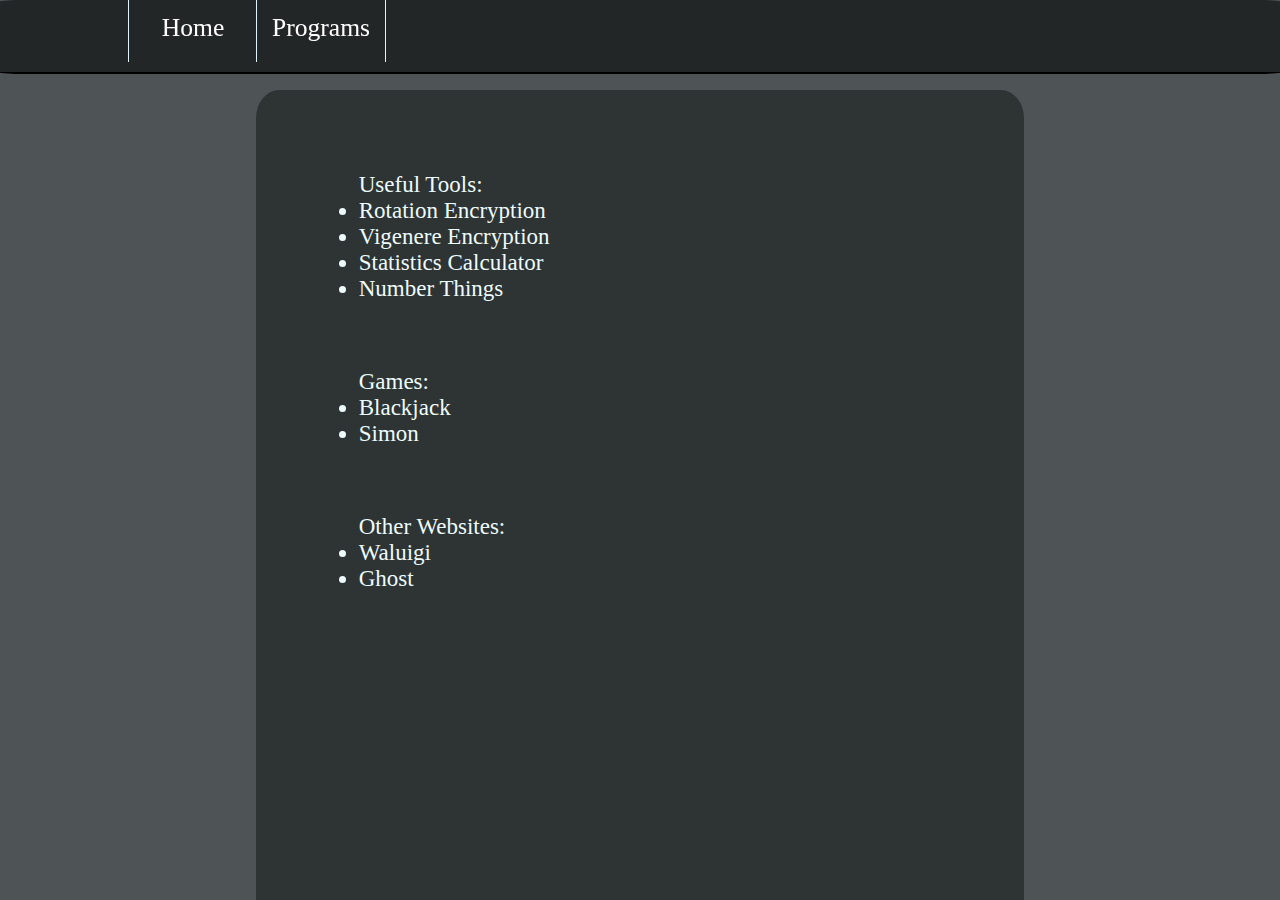
==== Programs.html @ 650e0729 "Add files via upload" ====
<! DOCTYPE html>
<html>
	<head>
        <link rel="stylesheet" type="text/css" href="Website.css" />
        <title>Programs</title>
    </head>
    <body>
        <div id="top">
            <a href="Website.html">
				<div id="home" class="link">Home</div>
			</a>
			<a href="Programs.html">
				<div id="programs_link" class="link">Programs</div>
			</a>	
        </div>
		
		<div id="main2">
			<br/>
			<ul  class="program" id="tools">
				Useful Tools:
				<li>
					<a target="_blank" href="Rotation_encryption/Rotation_encryption.html">Rotation Encryption</a>
				</li>
				<li>
					<a target="_blank" href="Vigenere_encryption/Vigenere_encryption.html">Vigenere Encryption</a>
				</li>
				<li>
					<a target="_blank" href="Statistics_calculator/Statistics.html">Statistics Calculator</a>
				</li>	
				<li>
					<a target="_blank" href="Number_things/Number_things.html">Number Things</a>
				</li>	
			</ul>
			<br/>			
			<ul class="program" id="games">
				Games:
				<li>
					<a target="_blank" href="Blackjack/Blackjack.html">Blackjack</a>
				</li>
				<li>
					<a target="_blank" href="Simon/Simon.html">Simon</a>
				</li>
			</ul>
			<br/>
			<ul class="program" id="websites">
				Other Websites:
				<li>
					<a target="_blank" href="https://alec5.github.io/Waluigi/">Waluigi</a>
				</li>
				<li>
					<a target="_blank" href="https://alec5.github.io/website1/">Ghost</a>
				</li>
			</ul>
			<br/>
		</div>
        <script type="text/javascript" src="Website.js"></script>
    </body>
</html>
</html>
---- Website.css ----
body {
	/*background-color:#2E3334;*/
	background-color:#4E5456;
	color:#EDFBFD;
	font-family:calibri;
}


#top {
	background-color:#232627;
	width:100%;
	height:8%;
	position:fixed;
	left:0%;
	top:0%;
	border-bottom:2px solid black;
	border-radius:2%;
}

.link {
	color:white;
	font-size:160%;
	text-align:center;
	padding-top:1%;
	padding-bottom:1%;
	top:0%;
	width:10%;
	border-left:1px solid #DDF4FC;
	position:fixed;
	height:4%;
}

#home {
	position:fixed;
	left:10%;

}

#programs_link {
	position:fixed;
	left:20%;
	border-right:1px solid #DDF4FC;
}

#main {
	/*background-color:#272A2B;*/
	background-color:#2E3334;
	/*border-top:2px solid black;
	border-left:1px solid #B7C1C5;
	border-right:1px solid #B7C1C5;*/
	border-radius:3%;
	position:fixed;
	top:10%;
	width:45%;
	height:100%;
	overflow-y:auto;
	word-wrap:break-word;
	left:19%;
	font-size:115%;
	padding-top:3%;
	padding-left:2%;
}

#hey {
	text-align:center;
	color:white;
	font-size:135%;
}

#side {
	background-color:#2E3334;
	position:relative;
	
	border-radius:5%;
	width:15%;
	height:25%;
	left:67%;
	top:9%;
}

#pic {
	position:relative;
	width:60%;
	margin-left:19%;
	margin-top:4%;
	border-radius:3%;
}

#the_man {
	text-align:center;
	color:white;
	position:relative;
	bottom:5%;
}

#side-bottom {
	position:relative;
	width:15%;
	height:62%;
	background-color:#2E3334;
	border-radius:5%;
	left:67%;
	top:11%;
}

#main2 {
	/*background-color:#272A2B;*/
	background-color:#2E3334;
	/*border-top:2px solid black;
	border-left:1px solid #B7C1C5;
	border-right:1px solid #B7C1C5;*/
	border-radius:3%;
	position:fixed;
	top:10%;
	width:58%;
	height:100%;
	overflow-y:auto;
	word-wrap:break-word;
	left:20%;
	font-size:115%;
	padding-top:3%;
	padding-left:2%;
}

.program {
	font-size:125%;
	position:relative;
	left:5%;
}

a:link {
    color: #EDFBFD; 
    background-color: transparent; 
    text-decoration: none;
}

a:visited {
    color: #EDFBFD;
    background-color: transparent;
    text-decoration: none;
}

a:hover {
    color: white;
    background-color: transparent;
    text-decoration: none;
}

a:active {
    color: #EDFBFD;
    background-color: transparent;
    text-decoration: none;
}
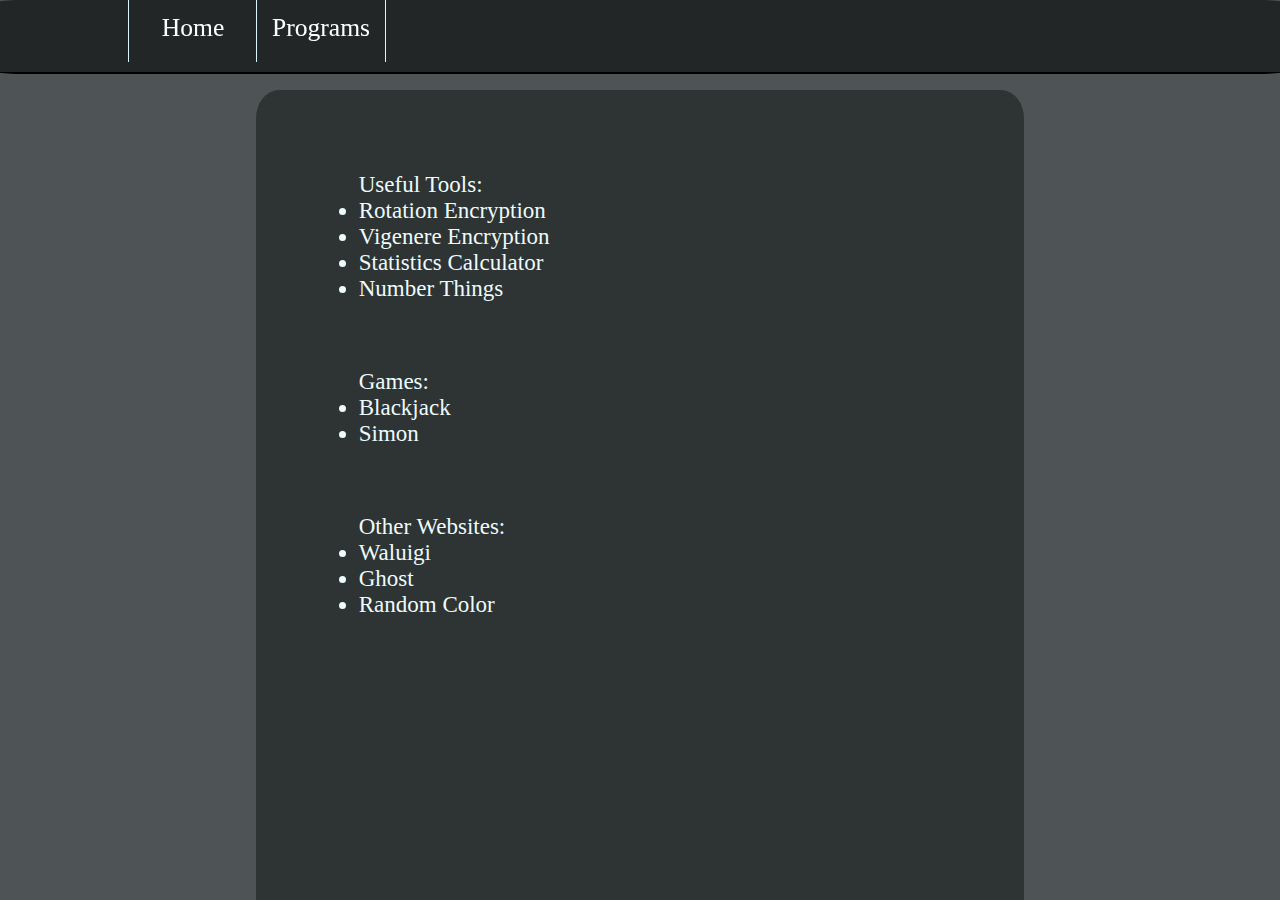
==== commit e3c32283: "Update Programs.html" ====
--- a/Programs.html
+++ b/Programs.html
@@ -50,10 +50,13 @@
 				<li>
 					<a target="_blank" href="https://alec5.github.io/website1/">Ghost</a>
 				</li>
+				<li>
+					<a target="_blank" href="Random_color/Random_color.html">Random Color</a>
+				</li>
 			</ul>
 			<br/>
 		</div>
         <script type="text/javascript" src="Website.js"></script>
     </body>
 </html>
-</html>+</html>
